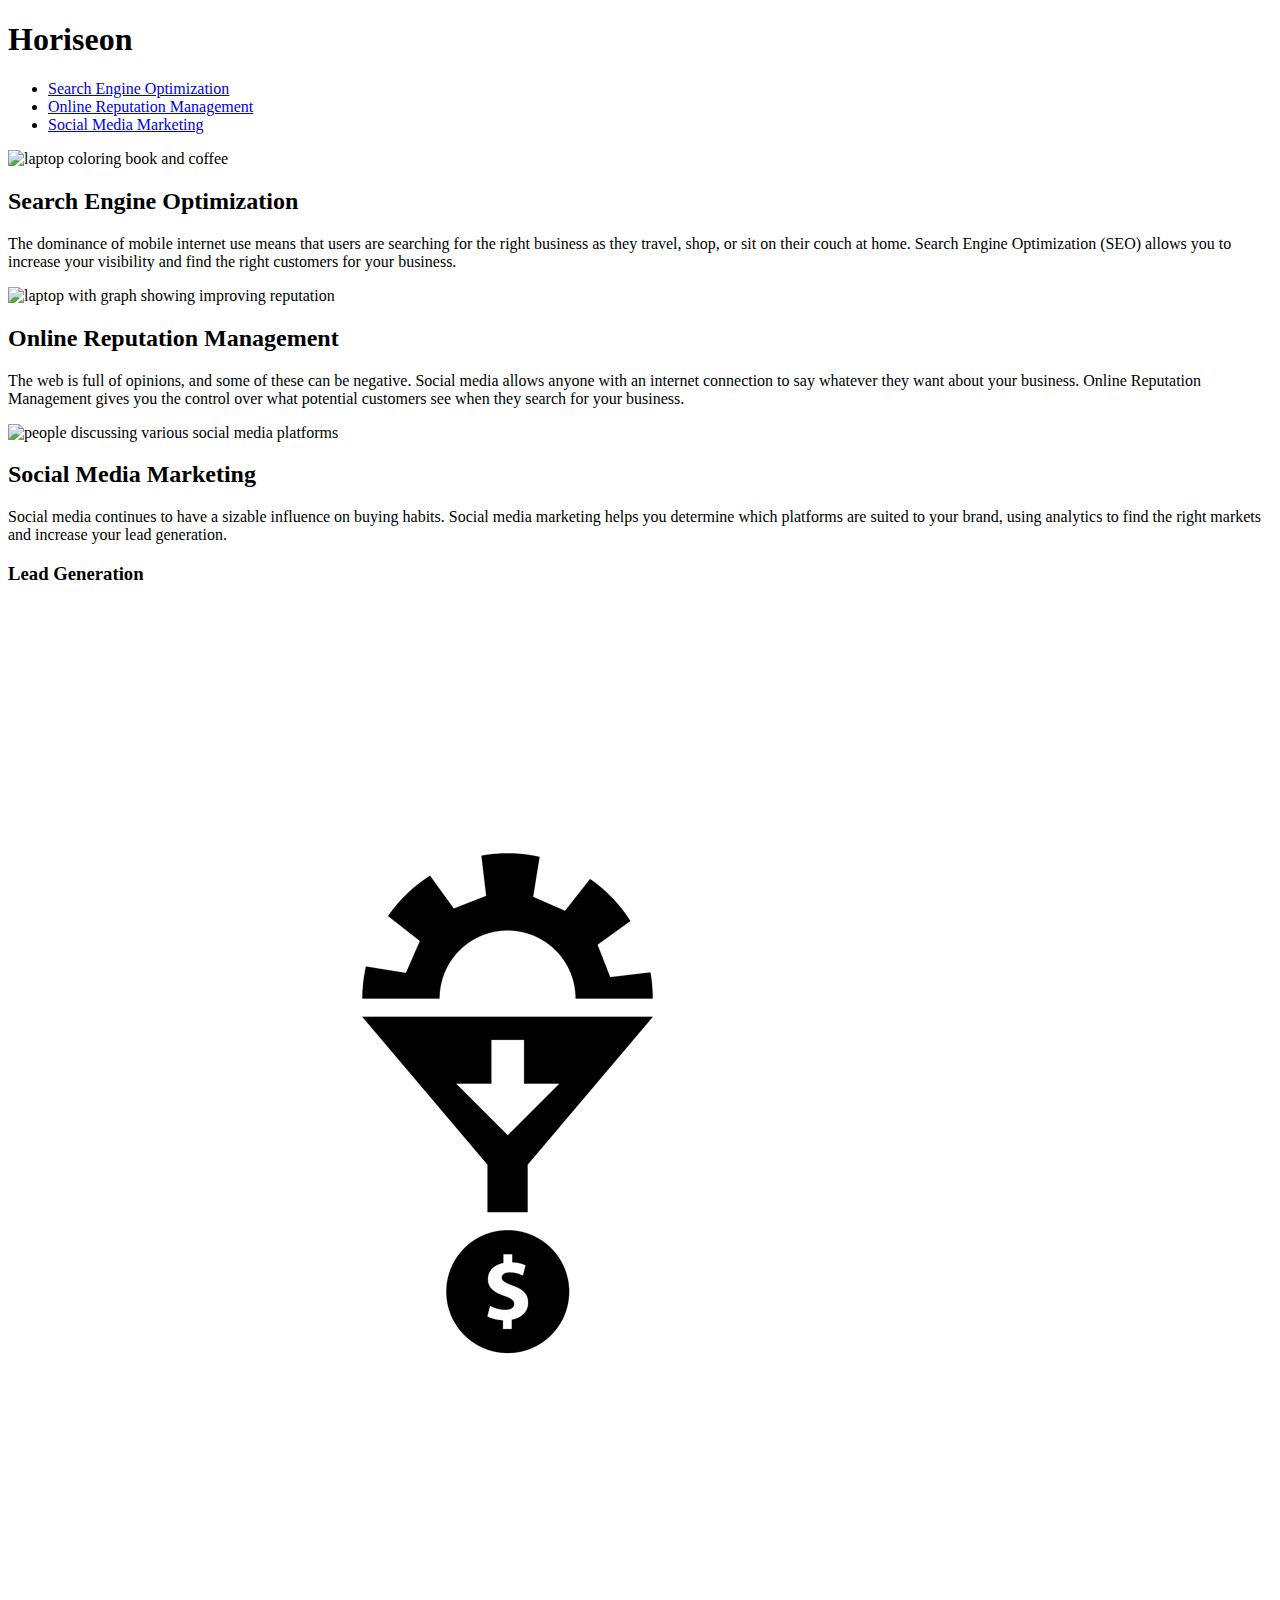
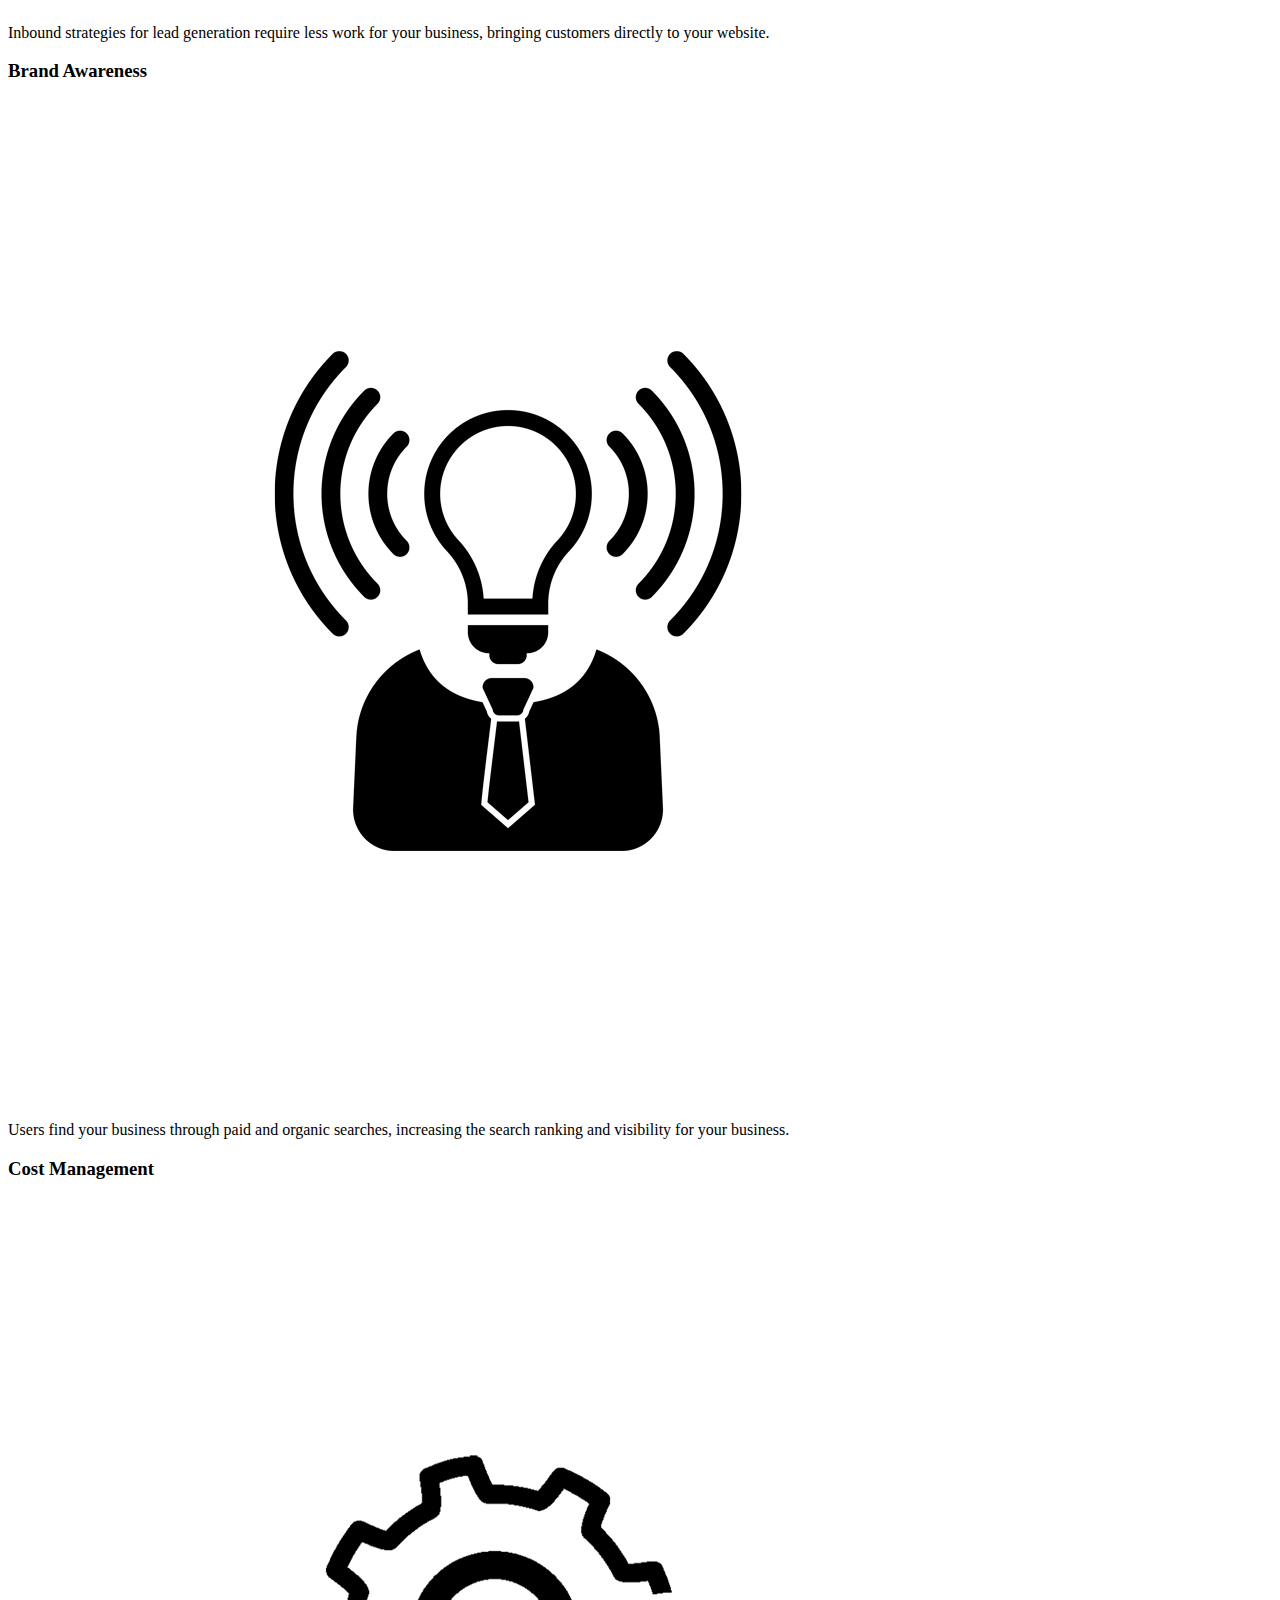
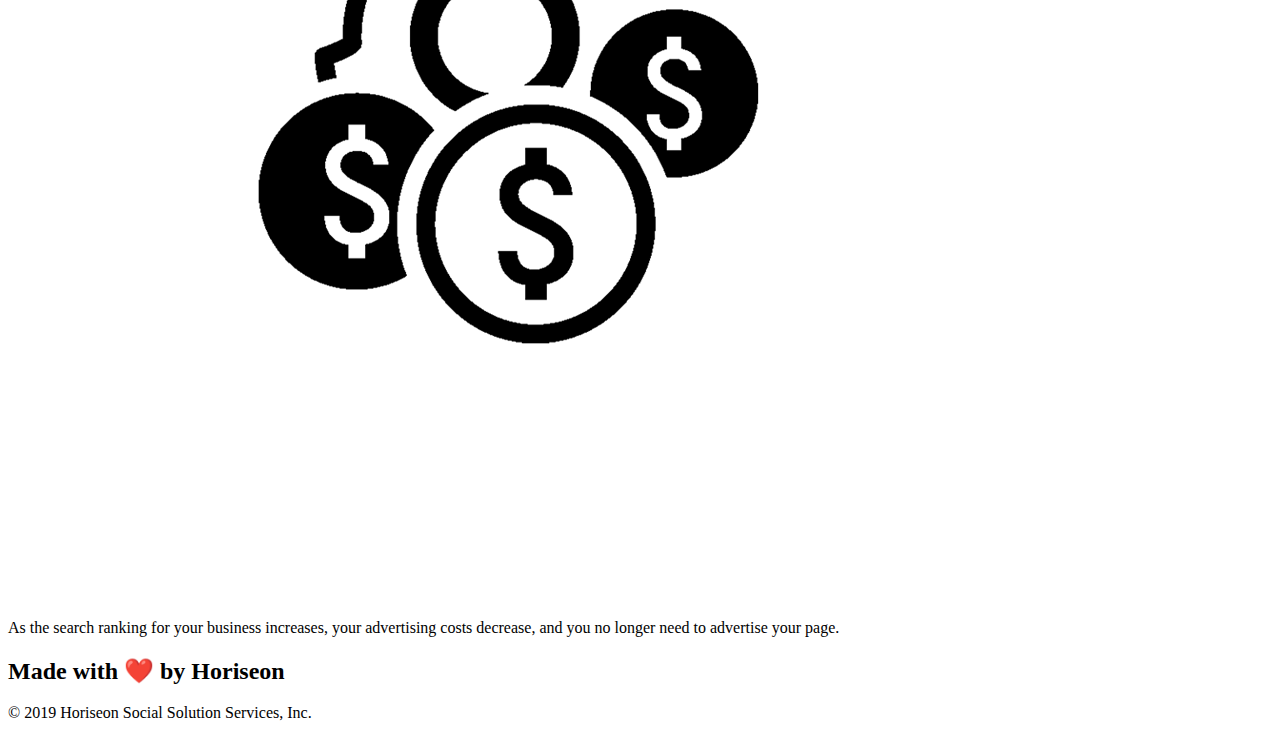
==== Desktop/projects/refactor/index.html @ edea17cd "beforecss" ====
<!DOCTYPE html>
<html lang="en-us">

<head>
    <meta charset="UTF-8" />
    <link rel="stylesheet" href=".assets/css/style.css">
    <title>Horiseon Social Solution Services, Inc.</title>
</head>

<body>
    <div class="header">
        <h1>Hori<span class="seo">seo</span>n</h1>
        <div>
            <ul>
                <li>
                    <a href="#search-engine-optimization" >Search Engine Optimization</a>
                </li>
                <li>
                    <a href="#online-reputation-management">Online Reputation Management</a>
                </li>
                <li>
                    <a href="#social-media-marketing" >Social Media Marketing</a>
                </li>
            </ul>
        </div>
    </div>
    <div class="hero"></div>
    <div class="content">
        <div id="search-engine-optimisation" class="search-engine-optimization">
            <img src="./assets/images/search-engine-optimization.jpg" alt="laptop coloring book and coffee" class="float-left" />
            <h2>Search Engine Optimization</h2>
            <p>
                The dominance of mobile internet use means that users are searching for the right business as they travel, shop, or sit on their couch at home. Search Engine Optimization (SEO) allows you to increase your visibility and find the right customers for your business.
            </p>
        </div>
        <div id="online-reputation-management" class="online-reputation-management">
            <img src="./assets/images/online-reputation-management.jpg"  alt="laptop with graph showing improving reputation" class="float-right" />
            <h2>Online Reputation Management</h2>
            <p>
                The web is full of opinions, and some of these can be negative. Social media allows anyone with an internet connection to say whatever they want about your business. Online Reputation Management gives you the control over what potential customers see when they search for your business.
            </p>
        </div>
        <div id="social-media-marketing" class="social-media-marketing">
            <img src="./assets/images/social-media-marketing.jpg"  alt= "people discussing various social media platforms" class="float-left" />
            <h2>Social Media Marketing</h2>
            <p>
                Social media continues to have a sizable influence on buying habits. Social media marketing helps you determine which platforms are suited to your brand, using analytics to find the right markets and increase your lead generation.
            </p>
        </div>
    </div>
    <div class="benefits">
        <div class="benefit-lead">
            <h3>Lead Generation</h3>
            <img src="./assets/images/lead-generation.png" alt="" />
            <p>
                Inbound strategies for lead generation require less work for your business, bringing customers directly to your website.
            </p>
        </div>
        <div class="benefit-brand">
            <h3>Brand Awareness</h3>
            <img src="./assets/images/brand-awareness.png" alt="" />
            <p>
                Users find your business through paid and organic searches, increasing the search ranking and visibility for your business.
            </p>
        </div>
        <div class="benefit-cost">
            <h3>Cost Management</h3>
            <img src="./assets/images/cost-management.png" alt=""></img>
            <p>
                As the search ranking for your business increases, your advertising costs decrease, and you no longer need to advertise your page.
            </p>
        </div>
    </div>
    <div class="footer">
        <h2>Made with ❤️️ by Horiseon</h2>
        <p>
            &copy; 2019 Horiseon Social Solution Services, Inc.
        </p>
    </div>
</body>

</html>
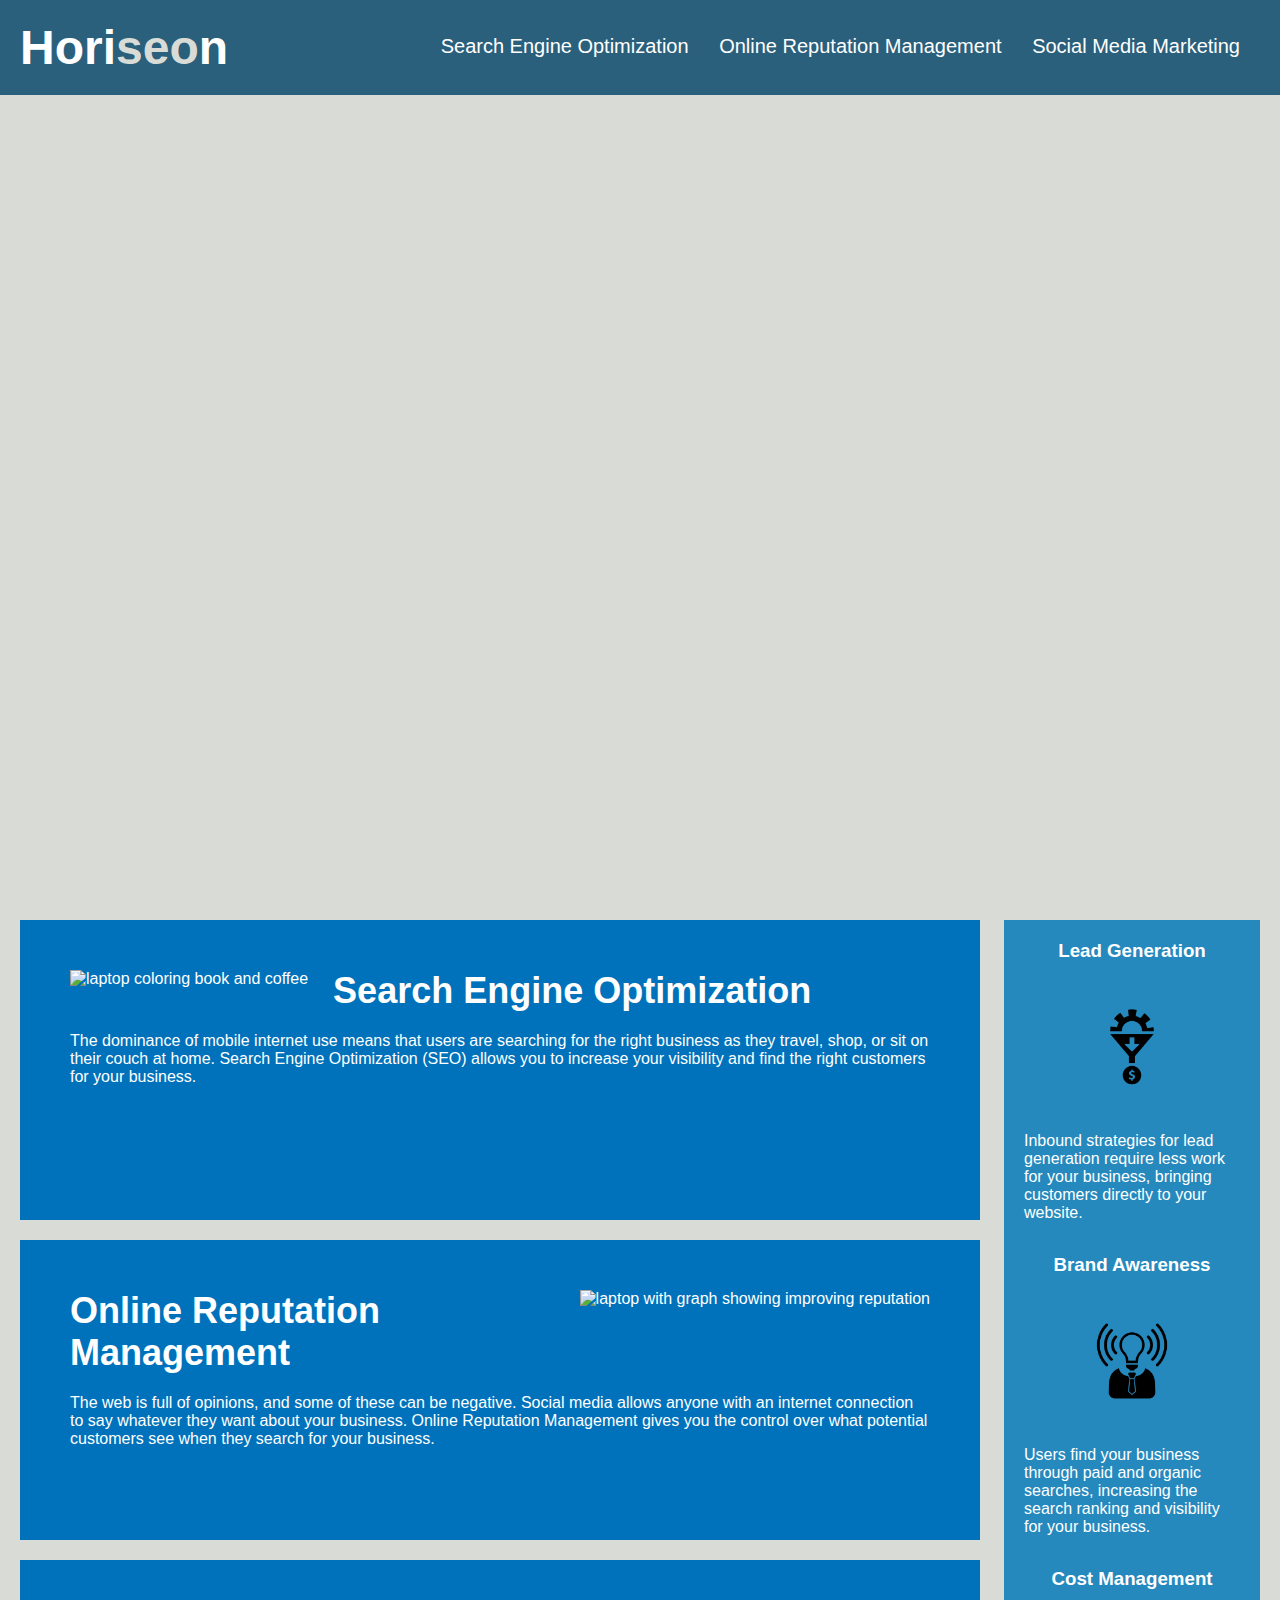
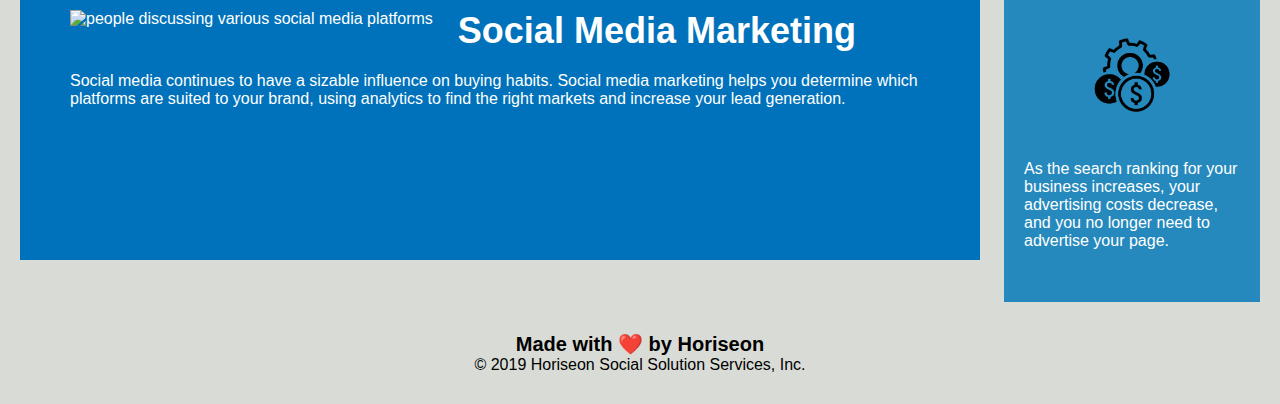
==== commit d6039cc7: "beginagain" ====
--- a/Desktop/projects/refactor/index.html
+++ b/Desktop/projects/refactor/index.html
@@ -3,7 +3,7 @@
 
 <head>
     <meta charset="UTF-8" />
-    <link rel="stylesheet" href=".assets/css/style.css">
+    <link rel="stylesheet" href="./assets/css/style.css">
     <title>Horiseon Social Solution Services, Inc.</title>
 </head>
 
--- a/Desktop/projects/refactor/assets/css/style.css
+++ b/Desktop/projects/refactor/assets/css/style.css
@@ -0,0 +1,195 @@
+/*general*/
+* {
+    box-sizing: border-box;
+    padding: 0;
+    margin: 0;
+}
+
+body {
+    background-color: #d9dcd6;
+}
+h3 {
+    margin-bottom: 10px;
+    text-align: center;
+}
+a {
+    color: #ffffff;
+    text-decoration: none;
+}
+
+p {
+    font-size: 16px;
+}
+
+
+/*endgeneral*/
+/*headerstyling*/
+.header {
+    padding: 20px;
+    font-family: 'Trebuchet MS', 'Lucida Sans Unicode', 'Lucida Grande', 'Lucida Sans', Arial, sans-serif;
+    background-color: #2a607c;
+    color: #ffffff;
+}
+
+.header h1 {
+    display: inline-block;
+    font-size: 48px;
+}
+
+.header h1 .seo {
+    color: #d9dcd6;
+}
+
+.header div {
+    padding-top: 15px;
+    margin-right: 20px;
+    float: right;
+    font-family: 'Gill Sans', 'Gill Sans MT', Calibri, 'Trebuchet MS', sans-serif;
+    font-size: 20px;
+}
+
+.header div ul {
+    list-style-type: none;
+}
+
+.header div ul li {
+    display: inline-block;
+    margin-left: 25px;
+}
+/*endheaderstyling*/
+
+
+.hero {
+    height: 800px;
+    width: 100%;
+    margin-bottom: 25px;
+    background-image: url("../images/digital-marketing-meeting.jpg");
+    background-size: cover;
+    background-position: center;
+}
+
+.float-left {
+    float: left;
+    margin-right: 25px;
+}
+
+.float-right {
+    float: right;
+    margin-left: 25px;
+}
+/*bodystyling*/
+.content {
+    width: 75%;
+    display: inline-block;
+    margin-left: 20px;
+}
+.search-engine-optimization {
+    margin-bottom: 20px;
+    padding: 50px;
+    height: 300px;
+    font-family: 'Gill Sans', 'Gill Sans MT', Calibri, 'Trebuchet MS', sans-serif;
+    background-color: #0072bb;
+    color: #ffffff;
+}
+
+.online-reputation-management {
+    margin-bottom: 20px;
+    padding: 50px;
+    height: 300px;
+    font-family: 'Gill Sans', 'Gill Sans MT', Calibri, 'Trebuchet MS', sans-serif;
+    background-color: #0072bb;
+    color: #ffffff;
+}
+
+.social-media-marketing {
+    margin-bottom: 20px;
+    padding: 50px;
+    height: 300px;
+    font-family: 'Gill Sans', 'Gill Sans MT', Calibri, 'Trebuchet MS', sans-serif;
+    background-color: #0072bb;
+    color: #ffffff;
+}
+
+.search-engine-optimization img {
+    max-height: 200px;
+}
+
+.online-reputation-management img {
+    max-height: 200px;
+}
+
+.social-media-marketing img {
+    max-height: 200px;
+}
+
+.search-engine-optimization h2 {
+    margin-bottom: 20px;
+    font-size: 36px;
+}
+
+.online-reputation-management h2 {
+    margin-bottom: 20px;
+    font-size: 36px;
+}
+
+.social-media-marketing h2 {
+    margin-bottom: 20px;
+    font-size: 36px;
+}
+
+/*endbodystyling*/
+/*benefits bar styling*/
+.benefits {
+    margin-right: 20px;
+    padding: 20px;
+    clear: both;
+    float: right;
+    width: 20%;
+    height: 100%;
+    font-family: 'Gill Sans', 'Gill Sans MT', Calibri, 'Trebuchet MS', sans-serif;
+    background-color: #2589bd;
+}
+
+.benefit-lead {
+    margin-bottom: 32px;
+    color: #ffffff;
+}
+
+.benefit-brand {
+    margin-bottom: 32px;
+    color: #ffffff;
+}
+
+.benefit-cost {
+    margin-bottom: 32px;
+    color: #ffffff;
+}
+.benefit-lead img {
+    display: block;
+    margin: 10px auto;
+    max-width: 150px;
+}
+
+.benefit-brand img {
+    display: block;
+    margin: 10px auto;
+    max-width: 150px;
+}
+
+.benefit-cost img {
+    display: block;
+    margin: 10px auto;
+    max-width: 150px;
+}
+/*end benifits bar styling*/
+
+.footer {
+    padding: 30px;
+    clear: both;
+    font-family: 'Trebuchet MS', 'Lucida Sans Unicode', 'Lucida Grande', 'Lucida Sans', Arial, sans-serif;
+    text-align: center;
+}
+
+.footer h2 {
+    font-size: 20px;
+}